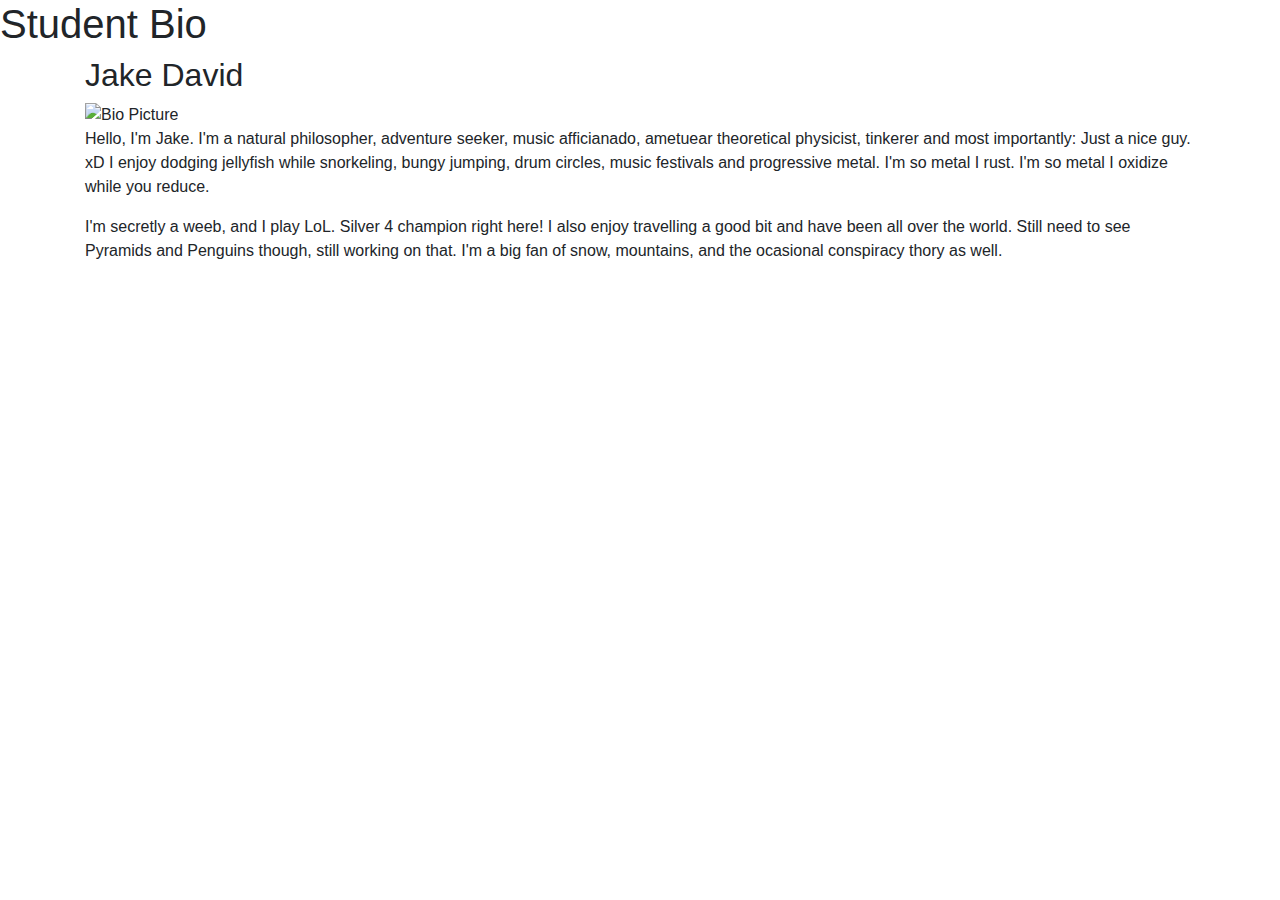
==== index.html @ b7483e06 "second commit WIP" ====
<!DOCTYPE html>
<html lang="en-us">

<head>
    <meta charset="UTF-8">
    <title>CSS Stylesheets with Relative Paths</title>
    <link rel="stylesheet" href="https://stackpath.bootstrapcdn.com/bootstrap/4.3.1/css/bootstrap.min.css" integrity="sha384-ggOyR0iXCbMQv3Xipma34MD+dH/1fQ784/j6cY/iJTQUOhcWr7x9JvoRxT2MZw1T" crossorigin="anonymous">
    <link rel="stylesheet" type="text/css" href="assets/css/style.css">

</head>

<body>
    <header>
        <h1>Student Bio</h1>
    </header>

    <div class="container">

        <section id="main-bio">

            <h2>Jake David</h2>

            <img id="bio-image" href="assets/images" alt="Bio Picture">

            <p>
                Hello, I'm Jake. I'm a natural philosopher, adventure seeker, music afficianado, ametuear theoretical
                physicist, tinkerer and most importantly: Just a nice guy. xD
                I enjoy dodging jellyfish while snorkeling, bungy jumping, drum circles, music festivals and progressive
                metal.
                I'm so metal I rust. I'm so metal I oxidize while you reduce.
            </p>
            <div id="bio-p2">
            <p>
                I'm secretly a weeb, and I play LoL. Silver 4 champion right here! I also enjoy travelling a good bit
                and have been all over the world. Still need to see Pyramids and Penguins though, still working on that.
                I'm a big fan of snow, mountains, and the ocasional conspiracy thory as well.
            </p>
            </div>
        </section>

    </div>

</body>

<footer>

</footer>

</html>
---- assets/css/style.css ----
header {

}
body {

}
footer {

}
.container {

}
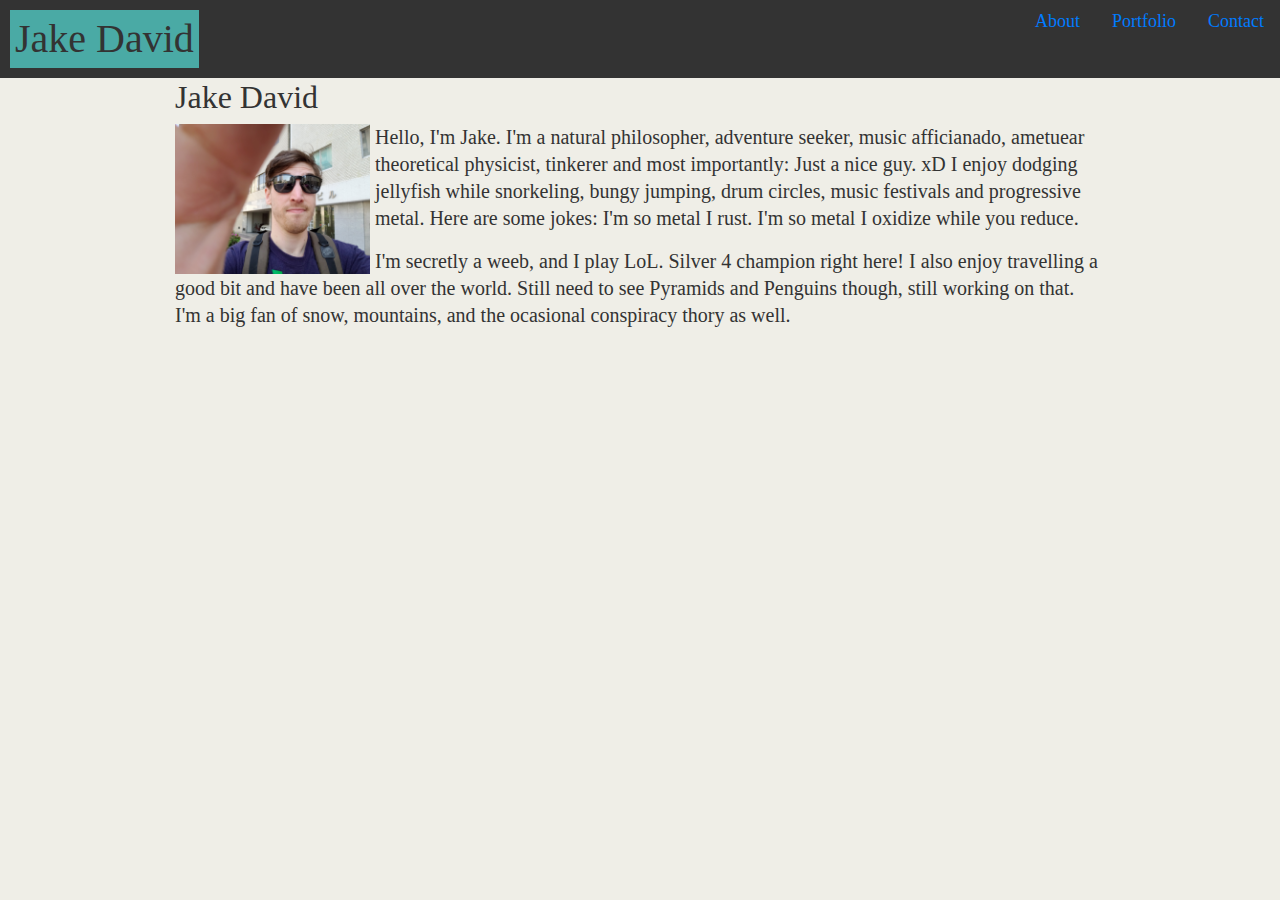
==== commit 43c46053: "WIP homework 1" ====
--- a/index.html
+++ b/index.html
@@ -4,15 +4,31 @@
 <head>
     <meta charset="UTF-8">
     <title>CSS Stylesheets with Relative Paths</title>
-    <link rel="stylesheet" href="https://stackpath.bootstrapcdn.com/bootstrap/4.3.1/css/bootstrap.min.css" integrity="sha384-ggOyR0iXCbMQv3Xipma34MD+dH/1fQ784/j6cY/iJTQUOhcWr7x9JvoRxT2MZw1T" crossorigin="anonymous">
+    <link rel="stylesheet" href="https://stackpath.bootstrapcdn.com/bootstrap/4.3.1/css/bootstrap.min.css"
+        integrity="sha384-ggOyR0iXCbMQv3Xipma34MD+dH/1fQ784/j6cY/iJTQUOhcWr7x9JvoRxT2MZw1T" crossorigin="anonymous">
     <link rel="stylesheet" type="text/css" href="assets/css/style.css">
 
 </head>
 
 <body>
+
     <header>
-        <h1>Student Bio</h1>
+        <div class="nav navBar" id="nav-bar">
+            <h1>Jake David</h1>
+            <ul class="nav">
+                <li class="nav-item">
+                    <a class="nav-link" href="index.html">About</a>
+                </li>
+                <li class="nav-item">
+                    <a class="nav-link" href="protfolio.html">Portfolio</a>
+                </li>
+                <li class="nav-item">
+                    <a class="nav-link" href="contact.html">Contact</a>
+                </li>
+            </ul>
+        </div>
     </header>
+
 
     <div class="container">
 
@@ -20,30 +36,26 @@
 
             <h2>Jake David</h2>
 
-            <img id="bio-image" href="assets/images" alt="Bio Picture">
+            <img id="bio-image" src="assets/images/bio-pic.jpg" alt="Bio Picture">
 
-            <p>
+            <p class="lead">
                 Hello, I'm Jake. I'm a natural philosopher, adventure seeker, music afficianado, ametuear theoretical
                 physicist, tinkerer and most importantly: Just a nice guy. xD
                 I enjoy dodging jellyfish while snorkeling, bungy jumping, drum circles, music festivals and progressive
-                metal.
+                metal. Here are some jokes:
                 I'm so metal I rust. I'm so metal I oxidize while you reduce.
             </p>
-            <div id="bio-p2">
-            <p>
-                I'm secretly a weeb, and I play LoL. Silver 4 champion right here! I also enjoy travelling a good bit
-                and have been all over the world. Still need to see Pyramids and Penguins though, still working on that.
+            <p class="lead">
+                I'm secretly a weeb, and I play LoL. Silver 4 champion right here! I also enjoy travelling a good
+                bit
+                and have been all over the world. Still need to see Pyramids and Penguins though, still working on
+                that.
                 I'm a big fan of snow, mountains, and the ocasional conspiracy thory as well.
             </p>
-            </div>
         </section>
 
     </div>
 
 </body>
 
-<footer>
-
-</footer>
-
 </html>--- a/assets/css/style.css
+++ b/assets/css/style.css
@@ -1,12 +1,54 @@
+body {
+    padding: 0;
+    margin: 0;
+    font-family: Georgia, "Times New Roman", Times, serif;
+    font-size: 18px;
+    line-height: 150%;
+    color: #333;
+    background: #efeee7;
+  }
+  
 header {
+    background: #333;
+}
+
+h1 {
+    background-color: #4aaaa5;
+    margin-top: 10px;
+    margin-bottom: 10px;
+    margin-right: 10px;
+    margin-left: 10px;
+    padding-top: 5px;
+    padding-bottom: 5px;
+    padding-right: 5px;
+    padding-left: 5px;
+}
+
+.container {
+    width: 960px;px;
+    margin: 0 auto;
+}
+
+.navBar {
+    display: flex;
+    justify-content: space-between;
+}
+
+#bio-image {
+    float: left;
+    width:200px;
+    height:150px;
+    padding-right: 5px;
+}
+
+footer {
+    background-color: ;
+}
+
+#porfolio-entry {
 
 }
-body {
 
-}
-footer {
-
-}
-.container {
+#portfolio-image {
 
 }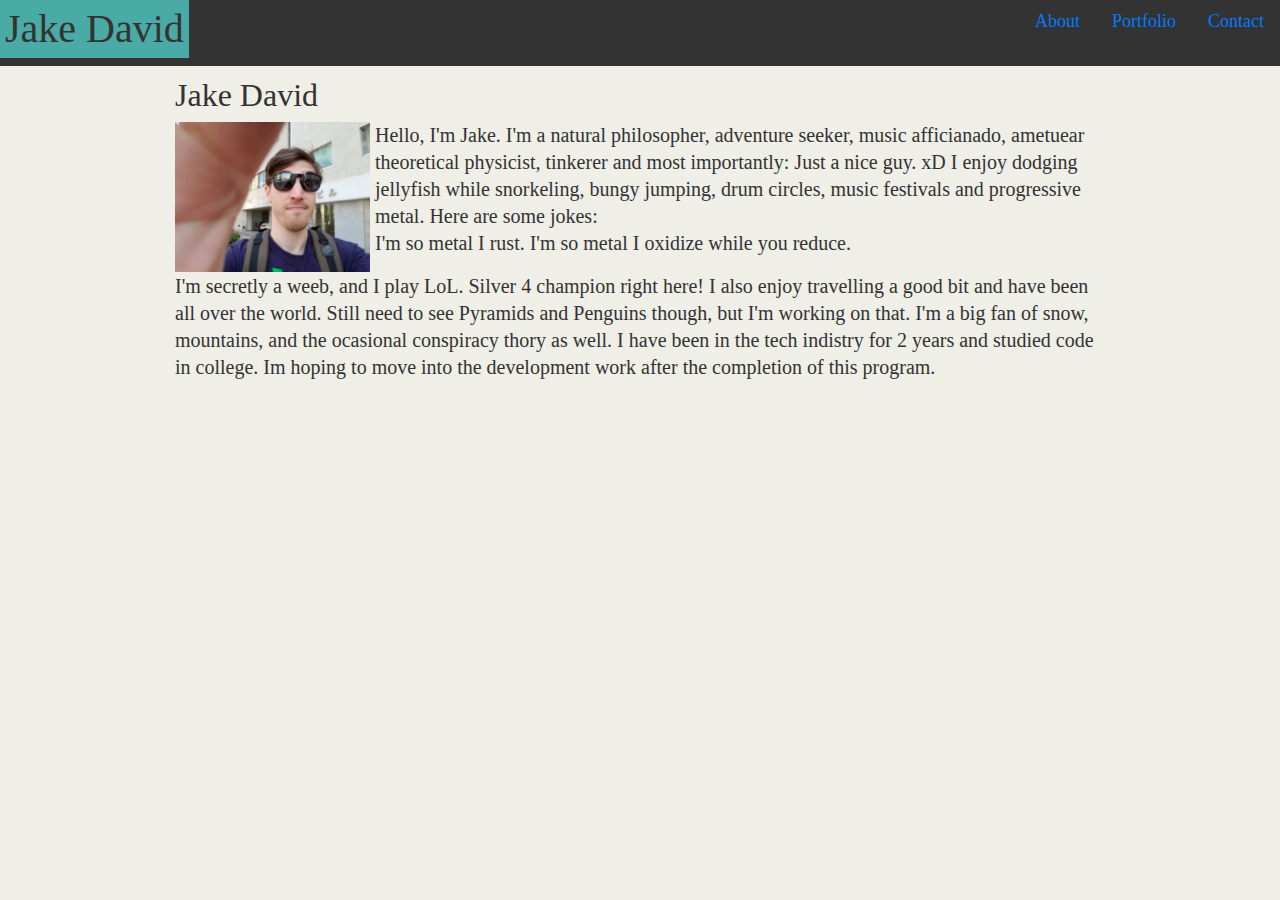
==== commit af363f94: "WIP homework 1.4" ====
--- a/index.html
+++ b/index.html
@@ -20,7 +20,7 @@
                     <a class="nav-link" href="index.html">About</a>
                 </li>
                 <li class="nav-item">
-                    <a class="nav-link" href="protfolio.html">Portfolio</a>
+                    <a class="nav-link" href="portfolio.html">Portfolio</a>
                 </li>
                 <li class="nav-item">
                     <a class="nav-link" href="contact.html">Contact</a>
@@ -42,15 +42,17 @@
                 Hello, I'm Jake. I'm a natural philosopher, adventure seeker, music afficianado, ametuear theoretical
                 physicist, tinkerer and most importantly: Just a nice guy. xD
                 I enjoy dodging jellyfish while snorkeling, bungy jumping, drum circles, music festivals and progressive
-                metal. Here are some jokes:
+                metal. Here are some jokes:<br>
                 I'm so metal I rust. I'm so metal I oxidize while you reduce.
             </p>
             <p class="lead">
                 I'm secretly a weeb, and I play LoL. Silver 4 champion right here! I also enjoy travelling a good
                 bit
-                and have been all over the world. Still need to see Pyramids and Penguins though, still working on
+                and have been all over the world. Still need to see Pyramids and Penguins though, but I'm working on
                 that.
-                I'm a big fan of snow, mountains, and the ocasional conspiracy thory as well.
+                I'm a big fan of snow, mountains, and the ocasional conspiracy thory as well. I have been in the tech
+                indistry for 2 years and studied code in college. Im hoping to move into the development work after the
+                completion of this program.
             </p>
         </section>
 
--- a/assets/css/style.css
+++ b/assets/css/style.css
@@ -10,14 +10,13 @@
   
 header {
     background: #333;
+    margin-bottom: 10px;
+    border-bottom: 5px;
+    border-bottom-color: black;
 }
 
 h1 {
     background-color: #4aaaa5;
-    margin-top: 10px;
-    margin-bottom: 10px;
-    margin-right: 10px;
-    margin-left: 10px;
     padding-top: 5px;
     padding-bottom: 5px;
     padding-right: 5px;
@@ -45,10 +44,18 @@
     background-color: ;
 }
 
-#porfolio-entry {
+#portfolio-wrapper {
 
 }
 
-#portfolio-image {
+.porfolio-entry {
+
+}
+
+.portfolio-image {
+
+}
+
+.portfolio-title {
 
 }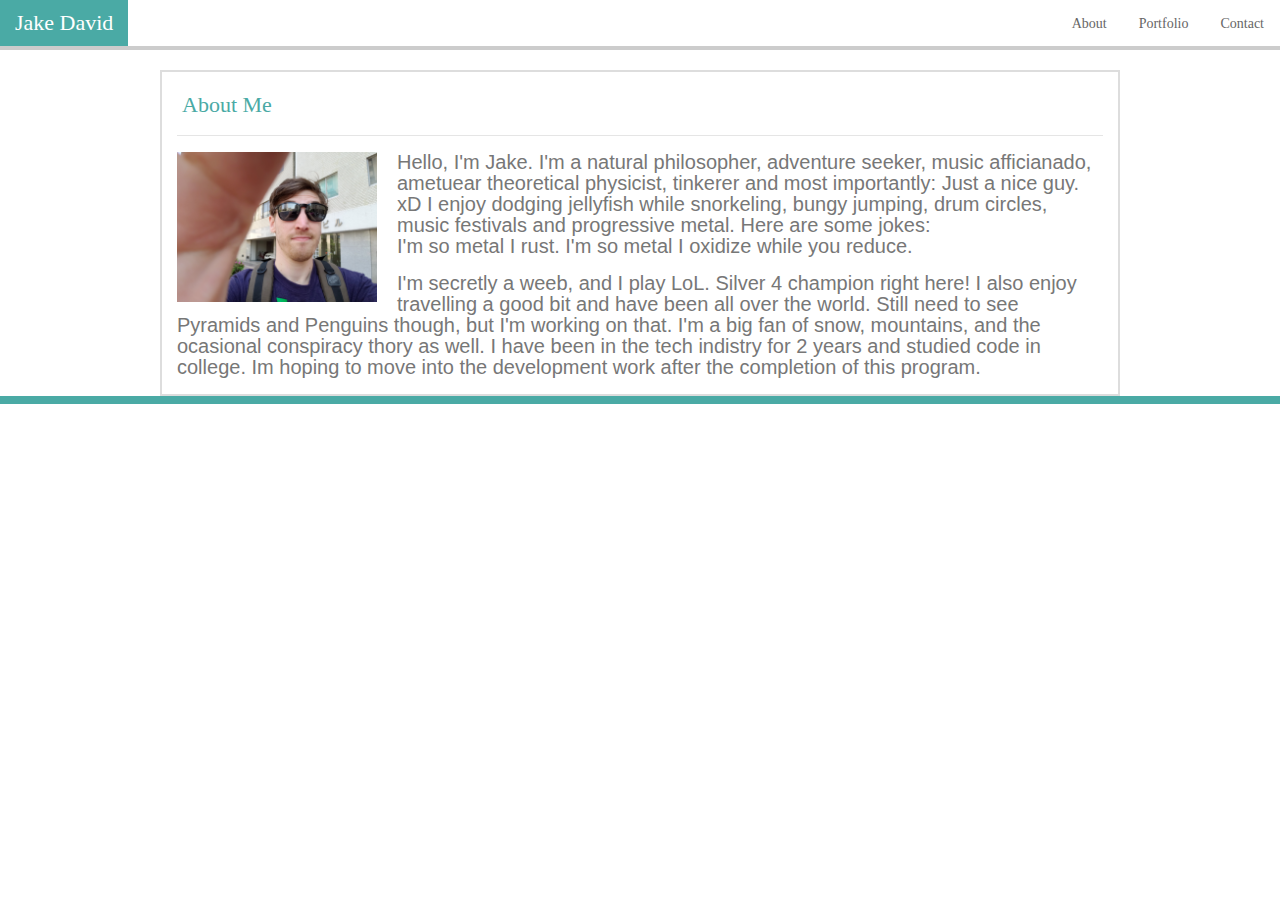
==== commit e62b47f3: "WIP homework 1.5" ====
--- a/index.html
+++ b/index.html
@@ -34,7 +34,8 @@
 
         <section id="main-bio">
 
-            <h2>Jake David</h2>
+            <h2>About Me</h2>
+            <hr>
 
             <img id="bio-image" src="assets/images/bio-pic.jpg" alt="Bio Picture">
 
@@ -58,6 +59,10 @@
 
     </div>
 
+    <footer>
+
+    </footer>
+
 </body>
 
 </html>--- a/assets/css/style.css
+++ b/assets/css/style.css
@@ -1,31 +1,48 @@
 body {
     padding: 0;
     margin: 0;
-    font-family: Georgia, "Times New Roman", Times, serif;
-    font-size: 18px;
+    font-family: 'Arial', 'Helvetica Neue', Helvetica, sans-serif;
+    font-size: 14px;
     line-height: 150%;
-    color: #333;
-    background: #efeee7;
+    color: #777777;
   }
   
 header {
-    background: #333;
-    margin-bottom: 10px;
-    border-bottom: 5px;
-    border-bottom-color: black;
+    align-content: center;
+    background: #ffffff;
+    margin-bottom: 20px;
+    border-bottom: 4px solid #cccccc;
+    font-family: 'Georgia', Times, Times New Roman, serif;
 }
 
 h1 {
     background-color: #4aaaa5;
-    padding-top: 5px;
-    padding-bottom: 5px;
+    margin-bottom: 0px;
+    padding-top: 10px;
+    color: #ffffff;
+    padding-bottom: 10px;
+    padding-right: 15px;
+    padding-left: 15px;
+    font-size: 22px;
+    font-family: 'Georgia', Times, Times New Roman, serif;
+}
+
+h2 {
+    margin-bottom: 0px;
+    margin-top: 10px;
+    padding-top: 10px;
+    color: #4aaaa5;
+    /* padding-bottom: 10px; */
     padding-right: 5px;
     padding-left: 5px;
+    font-size: 22px;
+    font-family: 'Georgia', Times, Times New Roman, serif;
 }
-
 .container {
-    width: 960px;px;
     margin: 0 auto;
+    width: 960px;
+    border: 2px solid #dddddd;
+    background: #ffffff;
 }
 
 .navBar {
@@ -37,11 +54,12 @@
     float: left;
     width:200px;
     height:150px;
-    padding-right: 5px;
+    margin-right: 20px;
 }
 
 footer {
-    background-color: ;
+    background: #666666;
+    border-top: 8px solid #4aaaa5;
 }
 
 #portfolio-wrapper {
@@ -57,5 +75,21 @@
 }
 
 .portfolio-title {
+    text-align: center;
+    background: #4aaaa5;
+}
 
+#submit-contact-btn{
+    background-color: #4aaaa5;
+    padding-top: 5px;
+    color: #ffffff;
+    padding-bottom: 5px;
+    padding-right: 15px;
+    padding-left: 15px;
+    margin-bottom: 20px;
+}
+
+.nav-link {
+    color: #666666;
+    margin-top: 5px;
 }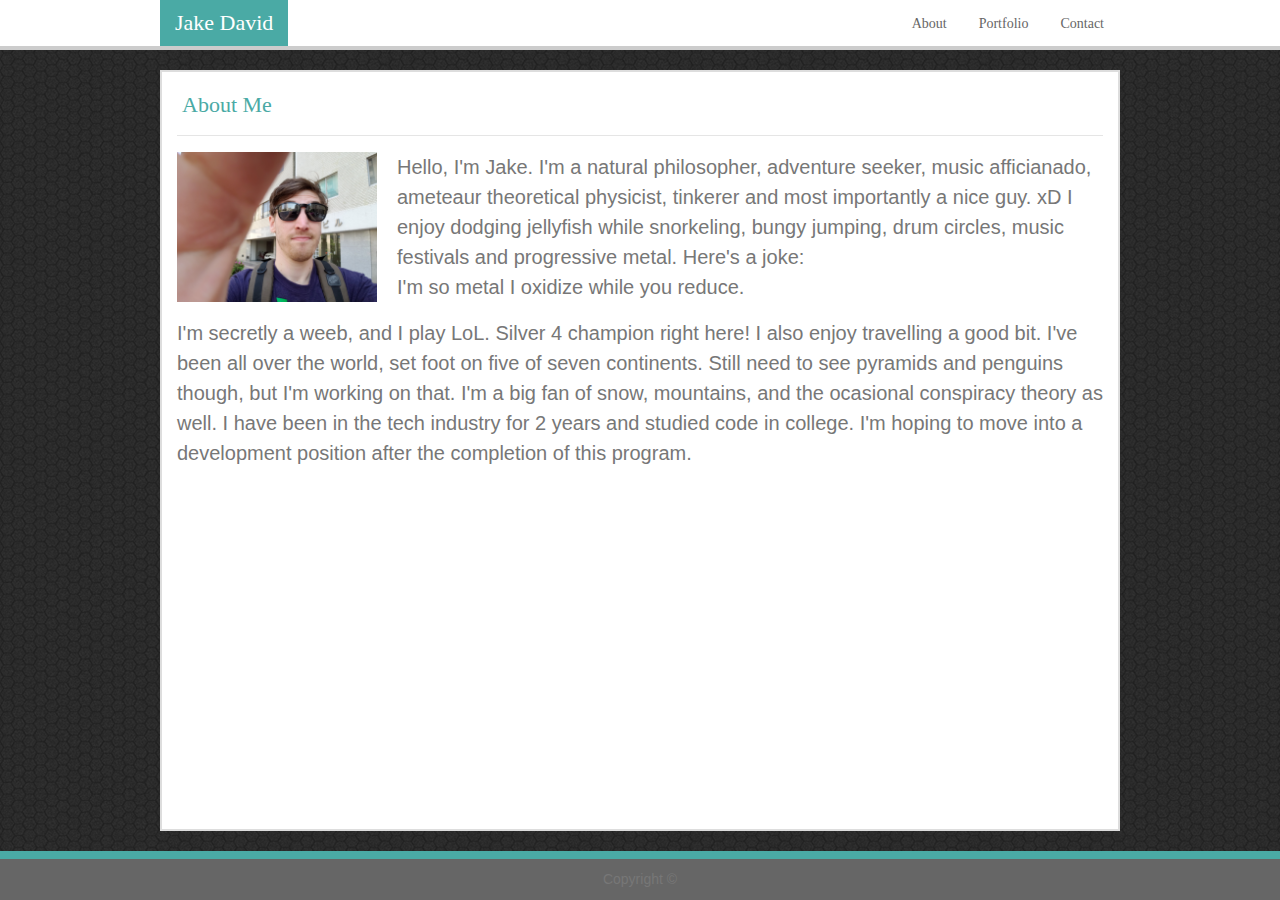
==== commit 1e3f7448: "WIP homework 1.8 sticky footer, background image added, typos corrected and header for portfolio bod" ====
--- a/index.html
+++ b/index.html
@@ -40,28 +40,25 @@
             <img id="bio-image" src="assets/images/bio-pic.jpg" alt="Bio Picture">
 
             <p class="lead">
-                Hello, I'm Jake. I'm a natural philosopher, adventure seeker, music afficianado, ametuear theoretical
-                physicist, tinkerer and most importantly: Just a nice guy. xD
+                Hello, I'm Jake. I'm a natural philosopher, adventure seeker, music afficianado, ameteaur theoretical
+                physicist, tinkerer and most importantly a nice guy. xD
                 I enjoy dodging jellyfish while snorkeling, bungy jumping, drum circles, music festivals and progressive
-                metal. Here are some jokes:<br>
-                I'm so metal I rust. I'm so metal I oxidize while you reduce.
+                metal. Here's a joke:<br>
+                I'm so metal I oxidize while you reduce.
             </p>
             <p class="lead">
                 I'm secretly a weeb, and I play LoL. Silver 4 champion right here! I also enjoy travelling a good
-                bit
-                and have been all over the world. Still need to see Pyramids and Penguins though, but I'm working on
+                bit. I've been all over the world, set foot on five of seven continents. Still need to see pyramids and penguins though, but I'm working on
                 that.
-                I'm a big fan of snow, mountains, and the ocasional conspiracy thory as well. I have been in the tech
-                indistry for 2 years and studied code in college. Im hoping to move into the development work after the
+                I'm a big fan of snow, mountains, and the ocasional conspiracy theory as well. I have been in the tech
+                industry for 2 years and studied code in college. I'm hoping to move into a development position after the
                 completion of this program.
             </p>
         </section>
 
     </div>
 
-    <footer>
-
-    </footer>
+    <footer class="footer">Copyright &copy; </footer>
 
 </body>
 
--- a/assets/css/style.css
+++ b/assets/css/style.css
@@ -1,11 +1,19 @@
 body {
+    height: 100%;
     padding: 0;
-    margin: 0;
     font-family: 'Arial', 'Helvetica Neue', Helvetica, sans-serif;
     font-size: 14px;
     line-height: 150%;
     color: #777777;
+    display: flex;
+    flex-direction: column;
+    background-image:url(../images/dark-honeycomb.png);
+    /* Background pattern from Toptal Subtle Patterns */
   }
+
+html {
+    height: 100%;
+}
   
 header {
     align-content: center;
@@ -32,7 +40,6 @@
     margin-top: 10px;
     padding-top: 10px;
     color: #4aaaa5;
-    /* padding-bottom: 10px; */
     padding-right: 5px;
     padding-left: 5px;
     font-size: 22px;
@@ -43,11 +50,14 @@
     width: 960px;
     border: 2px solid #dddddd;
     background: #ffffff;
+    flex: 1 0 auto;
 }
 
 .navBar {
     display: flex;
     justify-content: space-between;
+    width: 960px;
+    margin: 0 auto;
 }
 
 #bio-image {
@@ -60,10 +70,16 @@
 footer {
     background: #666666;
     border-top: 8px solid #4aaaa5;
+    margin-top: 20px;
+    padding-bottom: 10px;
+    padding-top: 10px;
+    text-align: center;
+    flex-shrink: 0;
 }
 
-#portfolio-wrapper {
 
+.portfolio-wrapper {
+    margin-left: 20px;
 }
 
 .porfolio-entry {
@@ -77,6 +93,8 @@
 .portfolio-title {
     text-align: center;
     background: #4aaaa5;
+    width: 250px;
+    margin-bottom: 5px; 
 }
 
 #submit-contact-btn{
@@ -92,4 +110,8 @@
 .nav-link {
     color: #666666;
     margin-top: 5px;
-}+}
+
+p {
+    line-height: 150%;
+}
